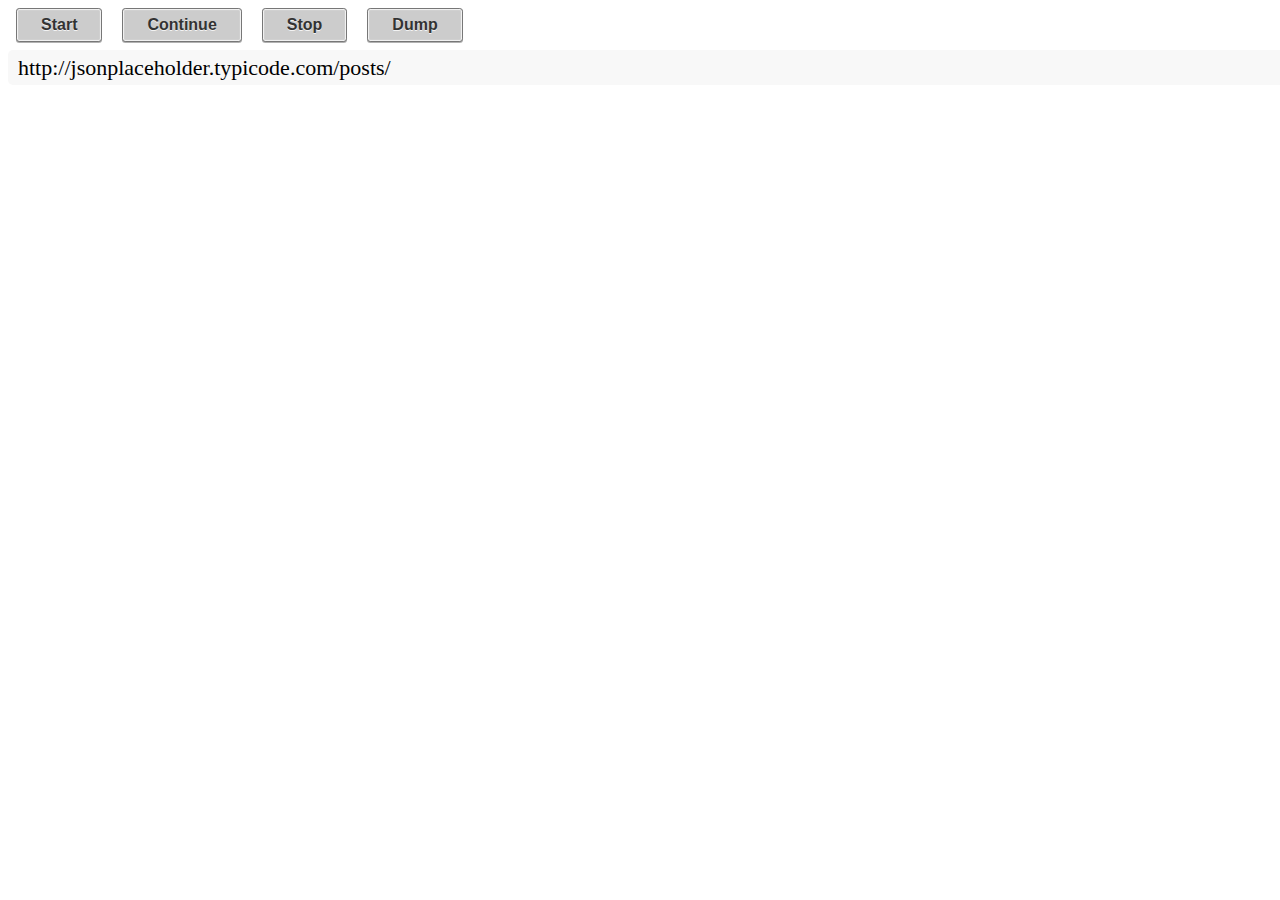
==== index.html @ 2baba5a7 "adding project" ====
<!DOCTYPE html>
<html lang="en" ng-app="myApp" ng-controller="MovieController">
  <head>
    <link rel="stylesheet" href="css/urlbox.css">
    <link rel="stylesheet" href="css/buttons.css">
    <link rel="stylesheet" href="css/table.css">
    <script src="js/angular.min.js"></script>
    <script src="js/app2.js"></script>
    <title> RestTrack </title>
  </head>
<body>

  <div ng-init="init()" />

  <div id="div_buttons">
    <button class="button" ng-click ="start()">Start</button>
    <button class="button" ng-click ="cont()">Continue</button>
    <button class="button" ng-click ="stop()">Stop</button>
    <button class="button" ng-click ="dump()">Dump</button>
    <input type='search' value='http://jsonplaceholder.typicode.com/posts/'>
  </div>

  <div id="table_placeholder" />

  </body>
</html>
---- css/urlbox.css ----
/*body {*/
    /*background-color: #41B3FF;*/

    /*font-family: 'helvetica', 'verdana', sans-serif;*/
    /*font-size: 16px;*/
    /*padding-top: 40px;*/
/*}*/
/*h1, p {*/
    /*text-align: center;*/
    /*color: #fff;*/
    /*margin: 0 auto;*/
    /*max-width: 700px;*/
/*}*/

/* ----------- Relevant Code Below ----- */

div#container {
    display: table;

    /* I want the whole search box
       to be exactly this wide. */
    width: 800px;

    margin: 10px auto 0;
}
div#container div.cell {
    display: table-cell;
}
div#container div.cell:last-child {
    /* Makes sure this cell is only wide enough
       for the button label. */
    width: 1px;
}

input[type=search] {
    width: 100%;
    height: 35px;

    -moz-box-sizing: border-box;
    box-sizing: border-box;

    font-family: "Lucida Console";
    font-size: 22px;
    margin: 0;
    padding: 0 10px;

    background-color: #f8f8f8;

    border: 0;
    border-top-left-radius: 5px;
    border-bottom-left-radius: 5px;
}

/*div.button {*/
    /*line-height: 35px;*/

    /*margin: 0;*/
    /*padding: 0 20px;*/

    /*color: #fff;*/
    /*background-color: #FF1717;*/
    /*font-weight: bold;*/

    /*border-top-right-radius: 5px;*/
    /*border-bottom-right-radius: 5px;*/

    /*white-space: nowrap;*/
/*}*/
---- css/buttons.css ----
#div_buttons {
    /* stick button bar to top row */
    position:absolute;
    top:0;
    width:100%;
    height:60px;

}



.button {
    display: inline-block;
    white-space: nowrap;
    background-color: #ccc;
    background-image: linear-gradient(top, #eee, #ccc);
    filter: progid:DXImageTransform.Microsoft.gradient(startColorStr='#eeeeee', EndColorStr='#cccccc');
    border: 1px solid #777;
    padding: 0 1.5em;
    margin: 0.5em;
    font: bold 1em/2em Arial, Helvetica;
    text-decoration: none;
    color: #333;
    text-shadow: 0 1px 0 rgba(255,255,255,.8);
    border-radius: .2em;
    box-shadow: 0 0 1px 1px rgba(255,255,255,.8) inset, 0 1px 0 rgba(0,0,0,.3);
}

.button:hover {
    background-color: #ddd;
    background-image: linear-gradient(top, #fafafa, #ddd);
    filter: progid:DXImageTransform.Microsoft.gradient(startColorStr='#fafafa', EndColorStr='#dddddd');
}

.button:active {
    box-shadow: 0 0 4px 2px rgba(0,0,0,.3) inset;
    position: relative;
    top: 1px;
}

.button:focus {
    outline: 0;
    background: #fafafa;
}

.button:before {
    background: #ccc;
    background: rgba(0,0,0,.1);
    float: left;
    width: 1em;
    text-align: center;
    font-size: 1.5em;
    margin: 0 1em 0 -1em;
    padding: 0 .2em;
    box-shadow: 1px 0 0 rgba(0,0,0,.5), 2px 0 0 rgba(255,255,255,.5);
    border-radius: .15em 0 0 .15em;
    pointer-events: none;
}

/* Hexadecimal entities for the icons */

.add:before {
    content: "\271A";
}

.edit:before {
    content: "\270E";
}

.delete:before {
    content: "\2718";
}

.save:before {
    content: "\2714";
}

.email:before {
    content: "\2709";
}

.like:before {
    content: "\2764";
}

.next:before {
    content: "\279C";
}

.star:before {
    content: "\2605";
}

.spark:before {
    content: "\2737";
}

.play:before {
    content: "\25B6";
}
---- css/table.css ----
table {
    width: 750px;
    border-collapse: collapse;
    margin:50px auto;

}
/* Zebra striping */
tr:nth-of-type(odd) {
    background: #eee;
}
th {
    background: #3498db;
    color: white;
    font-weight: bold;
}
td, th {
    padding: 10px;
    border: 1px solid #ccc;
    text-align: left;
    font-size: 18px;
}
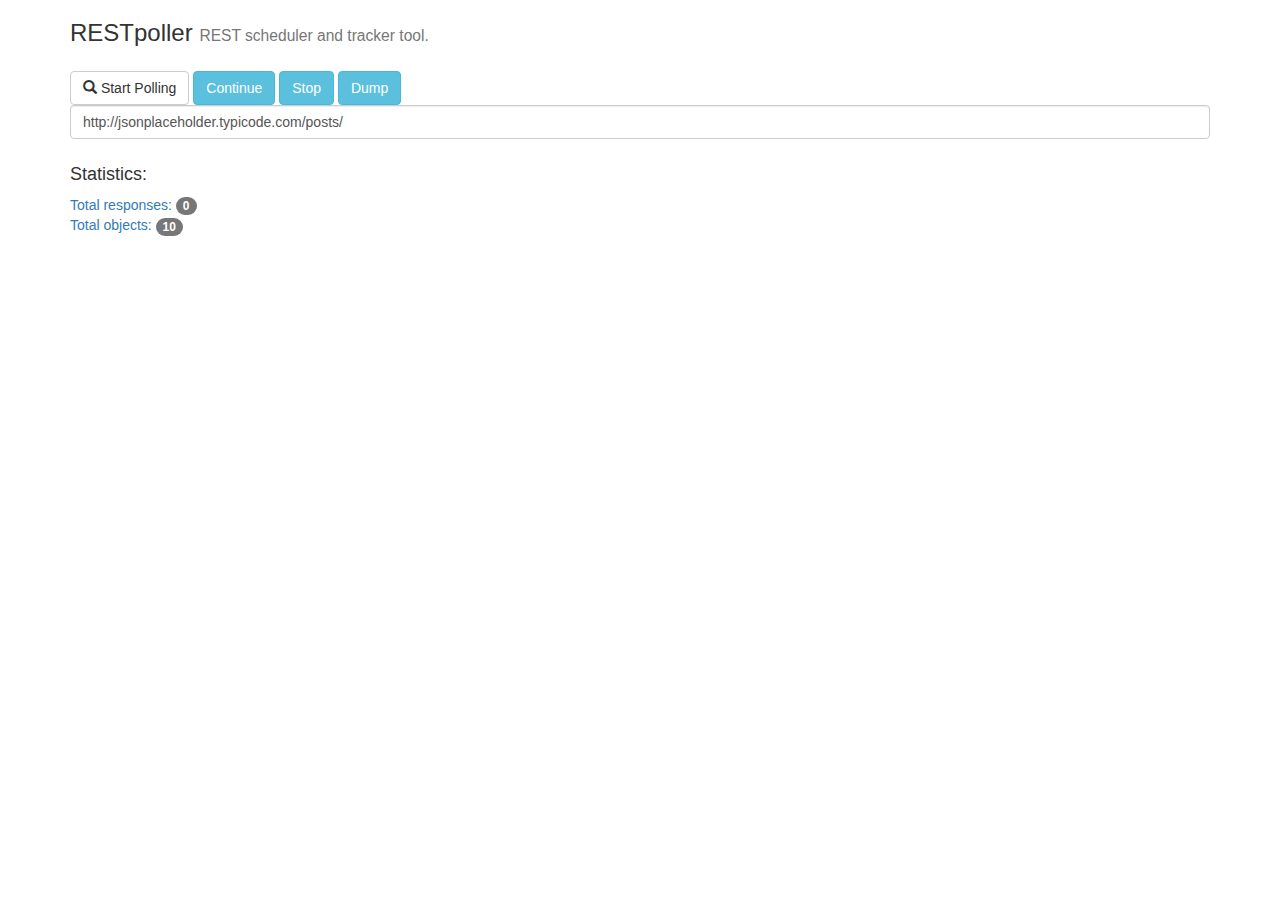
==== commit 5dbd2a67: "basic bootstrap styling" ====
--- a/index.html
+++ b/index.html
@@ -4,21 +4,83 @@
     <link rel="stylesheet" href="css/urlbox.css">
     <link rel="stylesheet" href="css/buttons.css">
     <link rel="stylesheet" href="css/table.css">
+    <link rel="stylesheet" href="css/bootstrap.min.css">
     <script src="js/angular.min.js"></script>
     <script src="js/app2.js"></script>
+    <script src="https://ajax.googleapis.com/ajax/libs/jquery/3.1.1/jquery.min.js"></script>
+    <script src="https://maxcdn.bootstrapcdn.com/bootstrap/3.3.7/js/bootstrap.min.js"></script>
     <title> RestTrack </title>
+    <meta charset="utf-8">
+    <meta name="viewport" content="width=device-width, initial-scale=1">
   </head>
 <body>
 
   <div ng-init="init()" />
 
-  <div id="div_buttons">
-    <button class="button" ng-click ="start()">Start</button>
-    <button class="button" ng-click ="cont()">Continue</button>
-    <button class="button" ng-click ="stop()">Stop</button>
-    <button class="button" ng-click ="dump()">Dump</button>
-    <input type='search' value='http://jsonplaceholder.typicode.com/posts/'>
+  <div class="container">
+    <h3>RESTpoller <small>REST scheduler and tracker tool.</small></h3>
   </div>
+
+
+
+
+
+    <div class="panel-body">
+
+      <div class="container">
+
+        <button type="button" class="btn btn-default" ng-click="start()">
+          <span class="glyphicon glyphicon-search"></span> Start Polling
+        </button>
+
+
+        <button type="button" class="btn btn-info" ng-click="cont()">Continue</button>
+        <button type="button" class="btn btn-info" ng-click="stop()">Stop</button>
+        <button type="button" class="btn btn-info" ng-click="dump()">Dump</button>
+        <div></div>
+        <input class="form-control" id="focusedInput" type="text" value="http://jsonplaceholder.typicode.com/posts/" />
+
+      </div>
+
+
+      <div class="col-sm-10">
+      </div>
+
+
+
+    </div>
+
+
+
+
+  <!--<div class="form-group">-->
+    <!--<label class="col-sm-2 control-label">Focused</label>-->
+
+  <!--</div>-->
+
+
+
+
+  <!--<div id="div_buttons">-->
+    <!--<input type='search' value='http://jsonplaceholder.typicode.com/posts/'>-->
+  <!--</div>-->
+
+  <!--<p>Resize the browser window to see the effect.</p>-->
+  <!--<div class="row">-->
+    <!--<div class="col-sm-1" style="background-color:lavender;">URL</div>-->
+    <!--<div class="col-sm-11" style="background-color:lavenderblush;">http://[url]</div>-->
+  <!--</div>-->
+
+  <div class="container">
+    <h4>Statistics:</h4>
+    <a href="#">Total responses: <span class="badge">{{ index > 0 ? index : 0 }}</span></a><br>
+    <a href="#">Total objects: <span class="badge">10</span></a><br>
+
+    <!--<button type="button" class="btn btn-primary">Primary <span class="badge">7</span></button>-->
+    <!--<button type="button" class="btn btn-success">Success <span class="badge">3</span></button>-->
+    <!--<button type="button" class="btn btn-danger">Danger <span class="badge">5</span></button>-->
+  </div>
+
 
   <div id="table_placeholder" />
 
--- a/css/urlbox.css
+++ b/css/urlbox.css
@@ -36,8 +36,8 @@
     width: 100%;
     height: 35px;
 
-    -moz-box-sizing: border-box;
-    box-sizing: border-box;
+    /*-moz-box-sizing: border-box;*/
+    /*box-sizing: border-box;*/
 
     font-family: "Lucida Console";
     font-size: 22px;
@@ -46,9 +46,9 @@
 
     background-color: #f8f8f8;
 
-    border: 0;
-    border-top-left-radius: 5px;
-    border-bottom-left-radius: 5px;
+    /*border: 0;*/
+    /*border-top-left-radius: 5px;*/
+    /*border-bottom-left-radius: 5px;*/
 }
 
 /*div.button {*/
--- a/css/table.css
+++ b/css/table.css
@@ -1,5 +1,5 @@
 table {
-    width: 750px;
+    /*width: 750px;*/
     border-collapse: collapse;
     margin:50px auto;
 
@@ -9,7 +9,7 @@
     background: #eee;
 }
 th {
-    background: #3498db;
+    background-color: #4CAF50;
     color: white;
     font-weight: bold;
 }
@@ -17,5 +17,5 @@
     padding: 10px;
     border: 1px solid #ccc;
     text-align: left;
-    font-size: 18px;
-}+    font-size: 16px;
+}
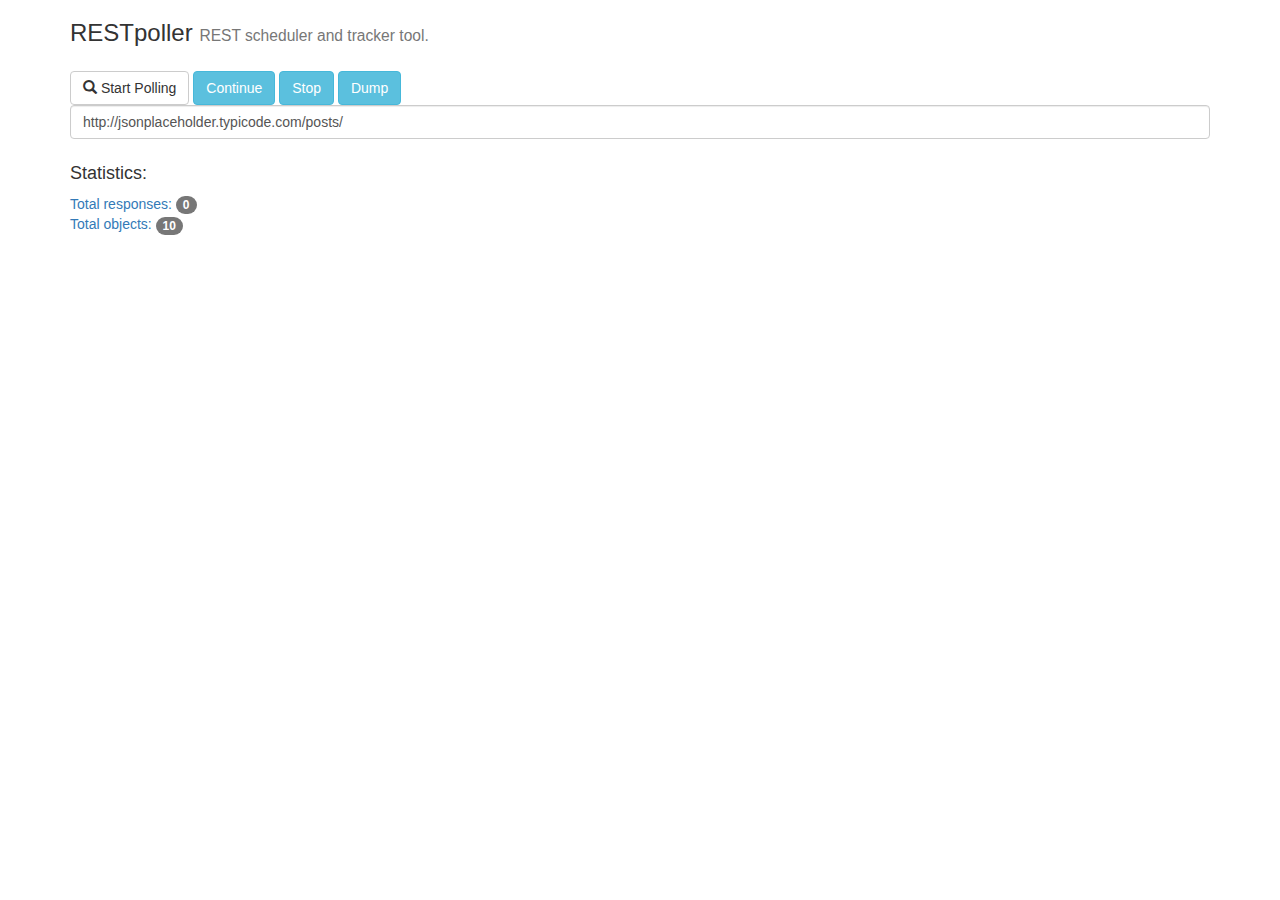
==== commit ba01cd2b: "implements dump() to a new window with div element for each json" ====
--- a/index.html
+++ b/index.html
@@ -3,7 +3,7 @@
   <head>
     <link rel="stylesheet" href="css/urlbox.css">
     <link rel="stylesheet" href="css/buttons.css">
-    <link rel="stylesheet" href="css/table.css">
+    <link rel="stylesheet" href="css/table2.css">
     <link rel="stylesheet" href="css/bootstrap.min.css">
     <script src="js/angular.min.js"></script>
     <script src="js/app2.js"></script>
@@ -25,62 +25,24 @@
 
 
 
-    <div class="panel-body">
-
-      <div class="container">
-
-        <button type="button" class="btn btn-default" ng-click="start()">
-          <span class="glyphicon glyphicon-search"></span> Start Polling
-        </button>
-
-
-        <button type="button" class="btn btn-info" ng-click="cont()">Continue</button>
-        <button type="button" class="btn btn-info" ng-click="stop()">Stop</button>
-        <button type="button" class="btn btn-info" ng-click="dump()">Dump</button>
-        <div></div>
-        <input class="form-control" id="focusedInput" type="text" value="http://jsonplaceholder.typicode.com/posts/" />
-
-      </div>
-
-
-      <div class="col-sm-10">
-      </div>
-
-
-
+  <div class="panel-body">
+    <div class="container">
+      <button type="button" class="btn btn-default" ng-click="start()">
+        <span class="glyphicon glyphicon-search"></span> Start Polling
+      </button>
+      <button type="button" class="btn btn-info" ng-click="cont()">Continue</button>
+      <button type="button" class="btn btn-info" ng-click="stop()">Stop</button>
+      <button type="button" class="btn btn-info" ng-click="dump()">Dump</button>
+      <input class="form-control" id="focusedInput" type="text" value="http://jsonplaceholder.typicode.com/posts/" />
     </div>
-
-
-
-
-  <!--<div class="form-group">-->
-    <!--<label class="col-sm-2 control-label">Focused</label>-->
-
-  <!--</div>-->
-
-
-
-
-  <!--<div id="div_buttons">-->
-    <!--<input type='search' value='http://jsonplaceholder.typicode.com/posts/'>-->
-  <!--</div>-->
-
-  <!--<p>Resize the browser window to see the effect.</p>-->
-  <!--<div class="row">-->
-    <!--<div class="col-sm-1" style="background-color:lavender;">URL</div>-->
-    <!--<div class="col-sm-11" style="background-color:lavenderblush;">http://[url]</div>-->
-  <!--</div>-->
-
+    <!--<div class="col-sm-10">-->
+    <!--</div>-->
+  </div>
   <div class="container">
     <h4>Statistics:</h4>
     <a href="#">Total responses: <span class="badge">{{ index > 0 ? index : 0 }}</span></a><br>
     <a href="#">Total objects: <span class="badge">10</span></a><br>
-
-    <!--<button type="button" class="btn btn-primary">Primary <span class="badge">7</span></button>-->
-    <!--<button type="button" class="btn btn-success">Success <span class="badge">3</span></button>-->
-    <!--<button type="button" class="btn btn-danger">Danger <span class="badge">5</span></button>-->
   </div>
-
 
   <div id="table_placeholder" />
 
--- a/css/table2.css
+++ b/css/table2.css
@@ -0,0 +1,28 @@
+#obj_table {
+    font-family: "Trebuchet MS", Arial, Helvetica, sans-serif;
+    border-collapse: collapse;
+    width: 100%;
+}
+
+#obj_table td, #obj_table th {
+    border: 1px solid #ddd;
+    padding: 8px;
+}
+
+#obj_table td.changed {
+    border: 1px solid #ddd;
+    padding: 8px;
+    color: red;
+}
+
+/*#obj_table tr:nth-child(even){background-color: #f2f2f2;}*/
+
+#obj_table tr:hover {background-color: #ddd;}
+
+#obj_table th {
+    padding-top: 12px;
+    padding-bottom: 12px;
+    text-align: left;
+    background-color: #4CAF50;
+    color: white;
+}